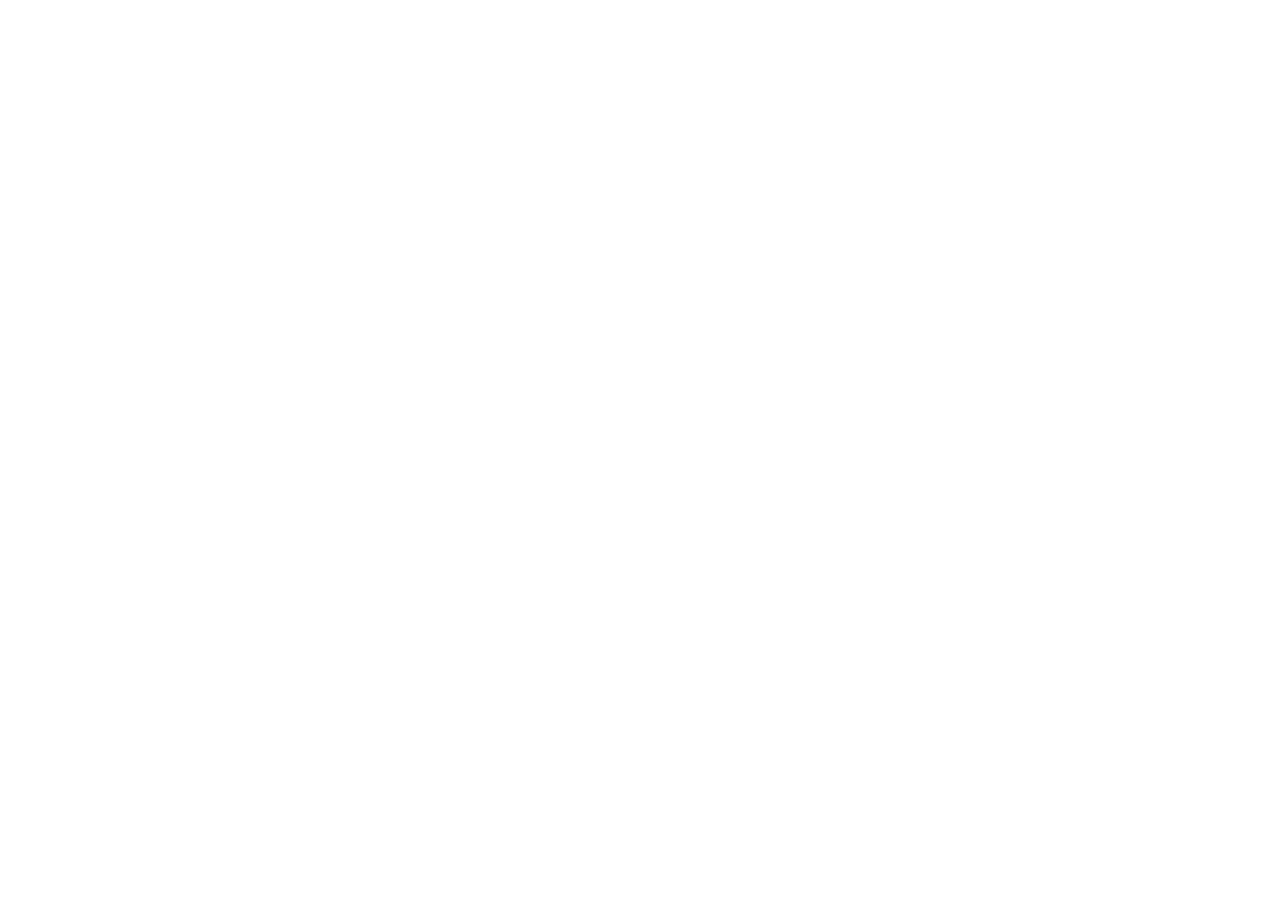
==== contact.html @ 0ab60fe7 "initial scaffolding and file creation" ====
<!DOCTYPE html>
<html>
  <head>
    <meta charset="utf-8">
    <title>In-and-Out Burgers</title>
    <link rel="stylesheet" href="css/styles.css" type="text/css">
  </head>
  <body>

  </body>
</html>
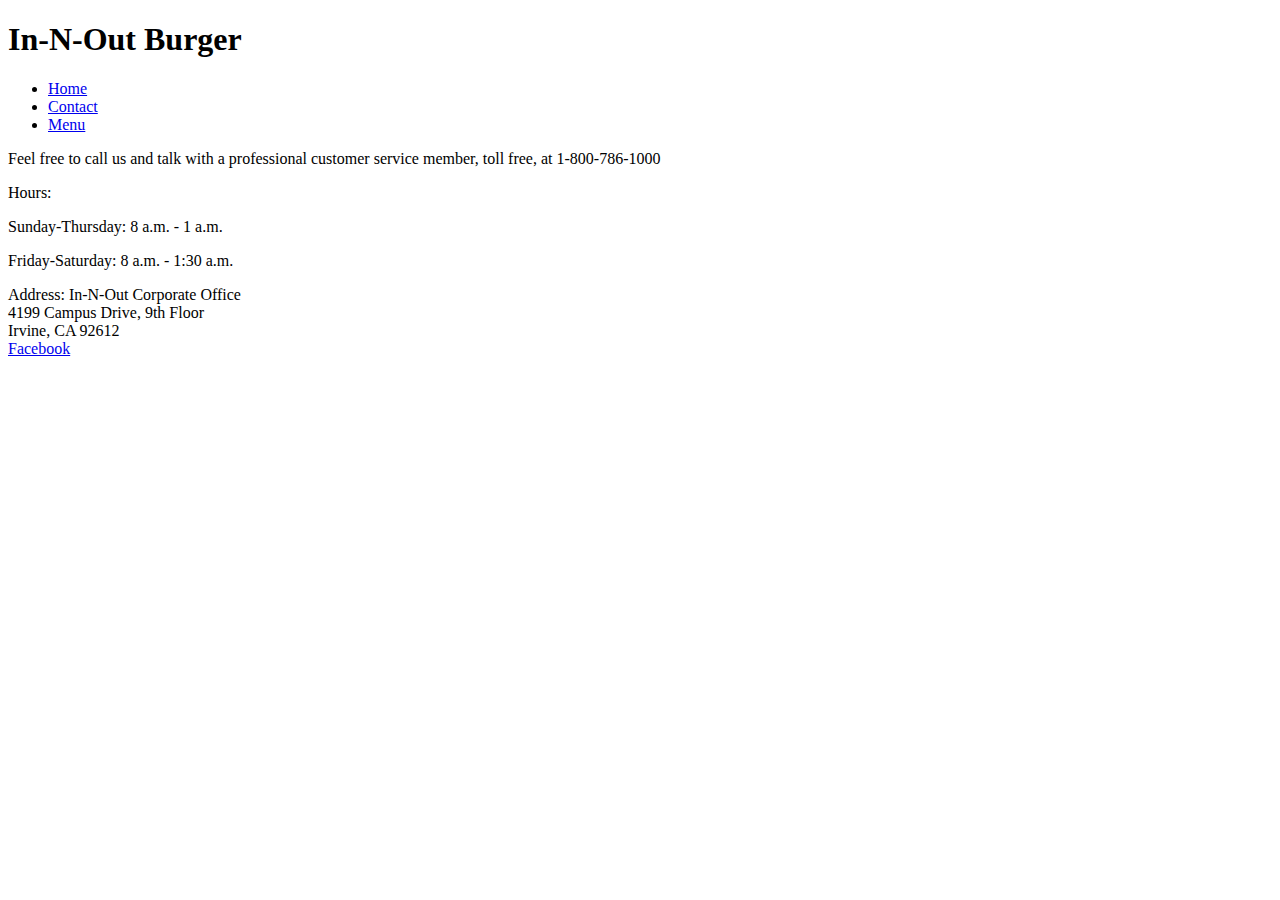
==== commit f0bc5574: "added content to contact and wrapped sections in divs" ====
--- a/contact.html
+++ b/contact.html
@@ -2,10 +2,37 @@
 <html>
   <head>
     <meta charset="utf-8">
-    <title>In-and-Out Burgers</title>
+    <title>In-N-Out Burger</title>
     <link rel="stylesheet" href="css/styles.css" type="text/css">
   </head>
   <body>
-
+    <div class="header">
+      <h1>In-N-Out Burger</h1>
+      <ul>
+        <li><a href="index.html">Home</a></li>
+        <li><a href="contact.html">Contact</a></li>
+        <li><a href="menu.html">Menu</a></li>
+      </ul>
+    </div>
+    <div class="content">
+      <p>
+        Feel free to call us and talk with a professional customer service member, toll free, at 1-800-786-1000
+      </p>
+      <p>
+        Hours:
+      </p>
+      <p>
+        Sunday-Thursday: 8 a.m. - 1 a.m.
+      </p>
+      <p>
+        Friday-Saturday: 8 a.m. - 1:30 a.m.
+      </p>
+      <p>
+        Address: In-N-Out Corporate Office <br>
+        4199 Campus Drive, 9th Floor <br>
+        Irvine, CA 92612 <br>
+        <a href="https://www.facebook.com/innout/">Facebook</a>
+      </p>
+    </div>
   </body>
 </html>
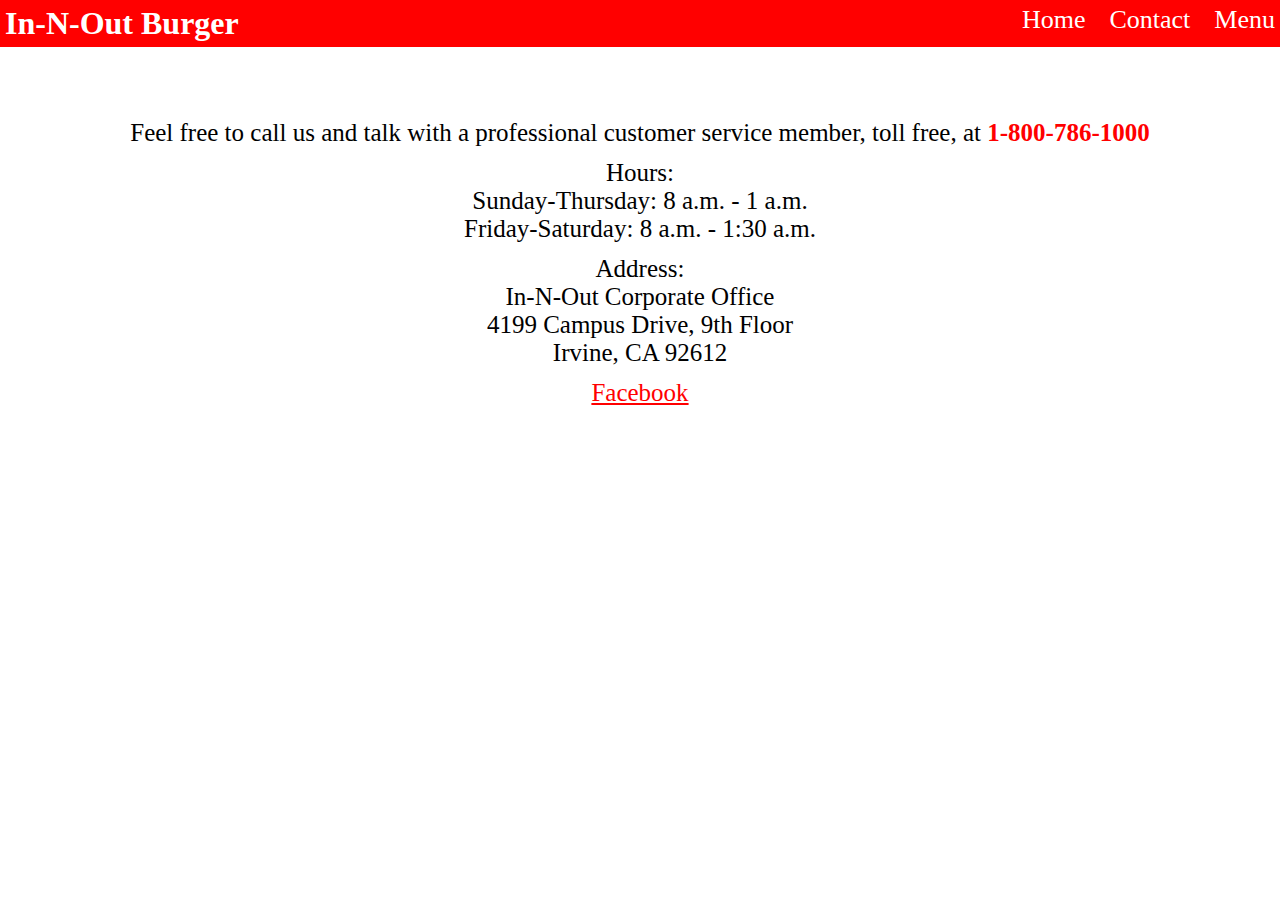
==== commit 94e629c9: "styling added" ====
--- a/contact.html
+++ b/contact.html
@@ -6,32 +6,37 @@
     <link rel="stylesheet" href="css/styles.css" type="text/css">
   </head>
   <body>
-    <div class="header">
-      <h1>In-N-Out Burger</h1>
-      <ul>
+    <div class="header group">
+      <h1 class="left">In-N-Out Burger</h1>
+      <ul class="right">
         <li><a href="index.html">Home</a></li>
         <li><a href="contact.html">Contact</a></li>
         <li><a href="menu.html">Menu</a></li>
       </ul>
     </div>
-    <div class="content">
+    <div class="content contact-font">
       <p>
-        Feel free to call us and talk with a professional customer service member, toll free, at 1-800-786-1000
+        Feel free to call us and talk with a professional customer service member, toll free, at <span class="number">1-800-786-1000</span>
+      </p>
+      <div class="">
+        <p>
+          Hours:
+        </p>
+        <p>
+          Sunday-Thursday: 8 a.m. - 1 a.m.
+        </p>
+        <p>
+          Friday-Saturday: 8 a.m. - 1:30 a.m.
+        </p>
+      </div>
+      <p>
+        Address:<br>
+        In-N-Out Corporate Office <br>
+        4199 Campus Drive, 9th Floor <br>
+        Irvine, CA 92612 <br>
       </p>
       <p>
-        Hours:
-      </p>
-      <p>
-        Sunday-Thursday: 8 a.m. - 1 a.m.
-      </p>
-      <p>
-        Friday-Saturday: 8 a.m. - 1:30 a.m.
-      </p>
-      <p>
-        Address: In-N-Out Corporate Office <br>
-        4199 Campus Drive, 9th Floor <br>
-        Irvine, CA 92612 <br>
-        <a href="https://www.facebook.com/innout/">Facebook</a>
+        <a class="facebook-link" href="https://www.facebook.com/innout/">Facebook</a>
       </p>
     </div>
   </body>
--- a/css/styles.css
+++ b/css/styles.css
@@ -0,0 +1,97 @@
+* {
+  margin: 0;
+  padding: 0;
+}
+
+.left {
+  float: left;
+}
+
+.right {
+  float: right;
+}
+
+.header {
+  padding: 5px;
+  background: #f00;
+  margin-bottom: 50px;
+}
+
+.home-img {
+  width: 48%;
+  box-shadow: 5px 5px 5px grey;
+}
+
+.copy {
+  width: 48%;
+}
+
+.header > ul > li {
+  display: inline-block;
+  margin-left: 20px;
+}
+
+.header > ul > li > a {
+  font-size: 26px;
+  text-decoration: none;
+  color: #fff;
+}
+
+.header > ul > li > a:visited {
+  color: #fff;
+}
+
+h1 {
+  color: #fff;
+}
+.copy > p {
+  font-size: 25px;
+  margin-bottom: 40px;
+}
+.content {
+  padding: 10px;
+}
+
+.group:after {
+  content: "";
+  display: table;
+  clear: both;
+}
+
+.contact-font {
+  font-size: 25px;
+  text-align: center;
+}
+
+.contact-font > p{
+  margin: 12px 0;
+}
+
+.number {
+  color: #f00;
+  font-weight: bold;
+}
+
+.facebook-link {
+  color: #f00;
+}
+
+.card {
+  width: 50%;
+  height: 300px;
+  background: url('../img/burger.jpg');
+  background-size: cover;
+  text-align: center;
+}
+.menu {
+  display: flex;
+  align-content: space-between;
+  flex-wrap: wrap;
+}
+
+.card > span {
+  color: #fff;
+  margin: auto;
+  font-size: 50px;
+  text-shadow: 2px 2px 2px black;
+}
